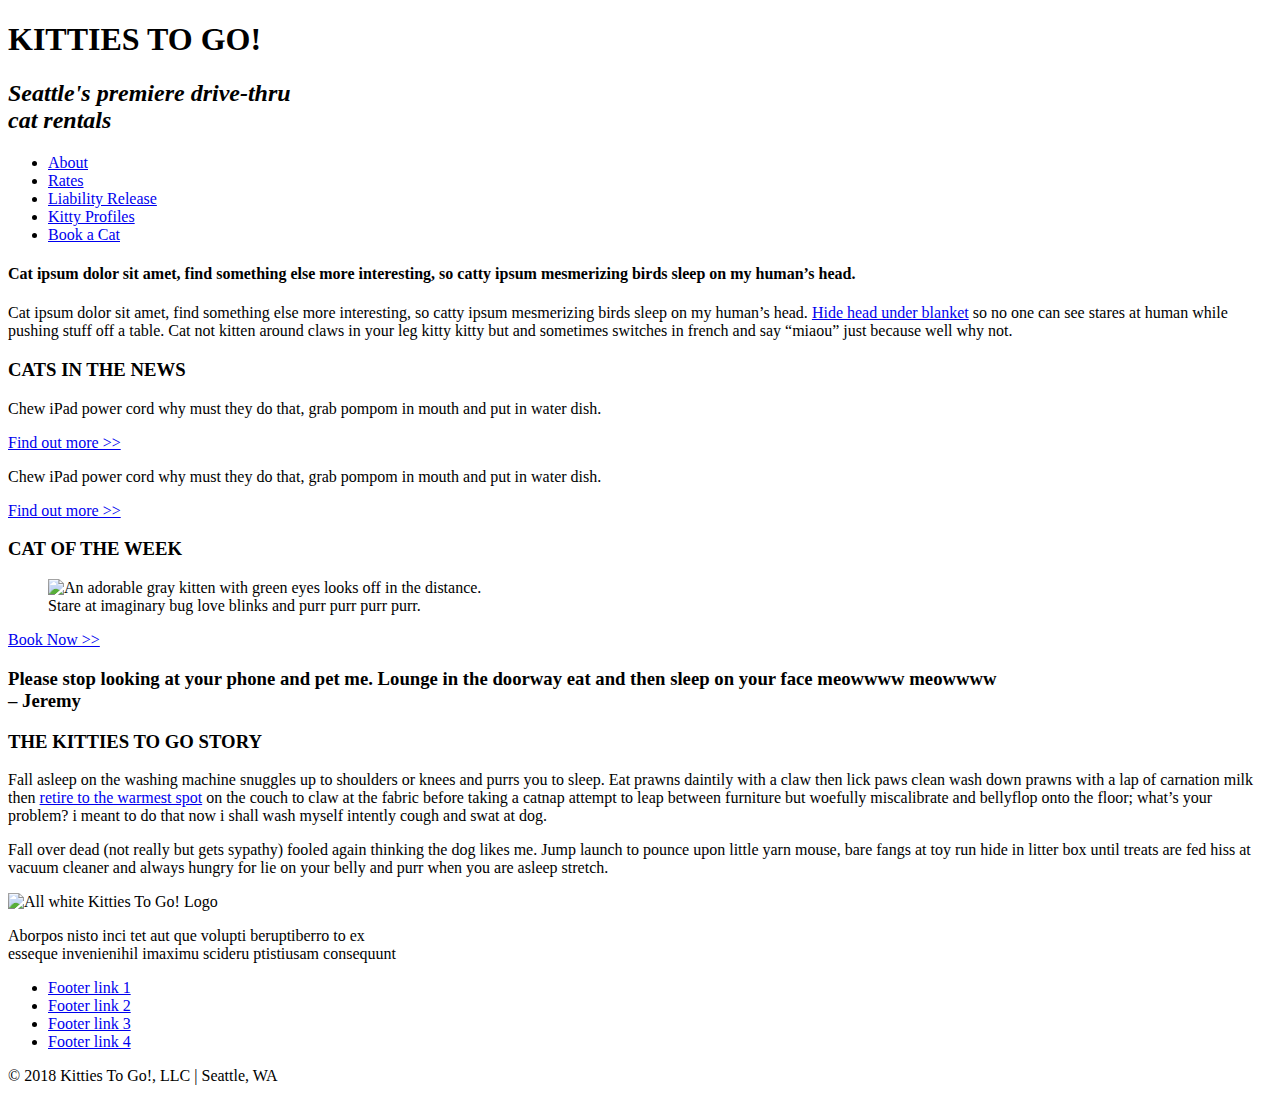
==== index.html @ 89b1ef6e "adding home page for mock-up" ====
<!DOCTYPE html>
<html lang="en">
  <head>
    <meta charset="utf-8">
    <title>Kitties To Go! | Home</title>
    <link rel="stylesheet" type="text/css" href="styles/stylesheet.css">
  </head>
  <body>
    <header>
      <h1>KITTIES TO GO!</h1>
      <h2><em>Seattle's premiere drive-thru<br>cat rentals</em></h2>
    </header>

    <ul class="navigation">
      <li><a class="navigation" href="mock-up.html">About</a></li>
      <li><a class="navigation" href="#">Rates</a></li>
      <li><a class="navigation" href="#">Liability Release</a></li>
      <li><a class="navigation" href="#">Kitty Profiles</a></li>
      <li><a class="navigation" href="#">Book a Cat</a></li>
    </ul>

    <section class="left">
      <h4 class="intro">Cat ipsum dolor sit amet, find something else more interesting, so catty ipsum mesmerizing birds sleep on my human’s head.</h4>
      <p class="small">Cat ipsum dolor sit amet, find something else more interesting, so catty ipsum mesmerizing birds sleep on my human’s head. <a class="link" href="#">Hide head under blanket</a> so no one can see stares at human while pushing stuff off a table. Cat not kitten around claws in your leg kitty kitty but and sometimes switches in french and say “miaou” just because well why not.</p>
    </section>

    <aside>
      <section>
        <h3>CATS IN THE NEWS</h3>
        <p class="small">Chew iPad power cord why must they do that, grab pompom in mouth and put in water dish.</p>
        <a class="sidebar" href="#">Find out more >></a>
        <p class="small">Chew iPad power cord why must they do that, grab pompom in mouth and put in water dish.</p>
        <a class="sidebar" href="#">Find out more >></a>
      </section>
      <section>
        <h3>CAT OF THE WEEK</h3>
        <figure>
          <img src="sidebar-cat.JPG" alt="An adorable gray kitten with green eyes looks off in the distance.">
          <figcaption class="small">Stare at imaginary bug love blinks and purr purr purr purr.</figcaption>
        </figure>
        <a class="sidebar" href="#">Book Now >></a>
      </section>
    </aside>

    <section class="left">
      <h3 class="quote">Please stop looking at your phone and pet me. Lounge in the doorway eat and then sleep on your face meowwww meowwww<br>– Jeremy</h3>
    </section>

    <section class="left">
      <h3>THE KITTIES TO GO STORY</h3>
      <p class="small">Fall asleep on the washing machine snuggles up to shoulders or knees and purrs you to sleep. Eat prawns daintily with a claw then lick paws clean wash down prawns with a lap of carnation milk then <a class="link" href="#">retire to the warmest spot</a> on the couch to claw at the fabric before taking a catnap attempt to leap between furniture but woefully miscalibrate and bellyflop onto the floor; what’s your problem? i meant to do that now i shall wash myself intently cough and swat at dog. </p>
      <p class="small">Fall over dead (not really but gets sypathy) fooled again thinking the dog likes me. Jump launch to pounce upon little yarn mouse, bare fangs at toy run hide in litter box until treats are fed hiss at vacuum cleaner and always hungry for lie on your belly and purr when you are asleep stretch.</p>
    </section>

    <footer>
      <img src="cat-logo.PNG" alt="All white Kitties To Go! Logo">
      <p>Aborpos nisto inci tet aut que volupti beruptiberro to ex<br>esseque invenienihil imaximu scideru ptistiusam consequunt</p>
      <ul class="footer">
        <li><a class="footer" href="#">Footer link 1</a></li>
        <li><a class="footer" href="#">Footer link 2</a></li>
        <li><a class="footer" href="#">Footer link 3</a></li>
        <li><a class="footer" href="#">Footer link 4</a></li>
      </ul>
      <p>© 2018 Kitties To Go!, LLC | Seattle, WA</p>
    </footer>

  </body>
  </html>
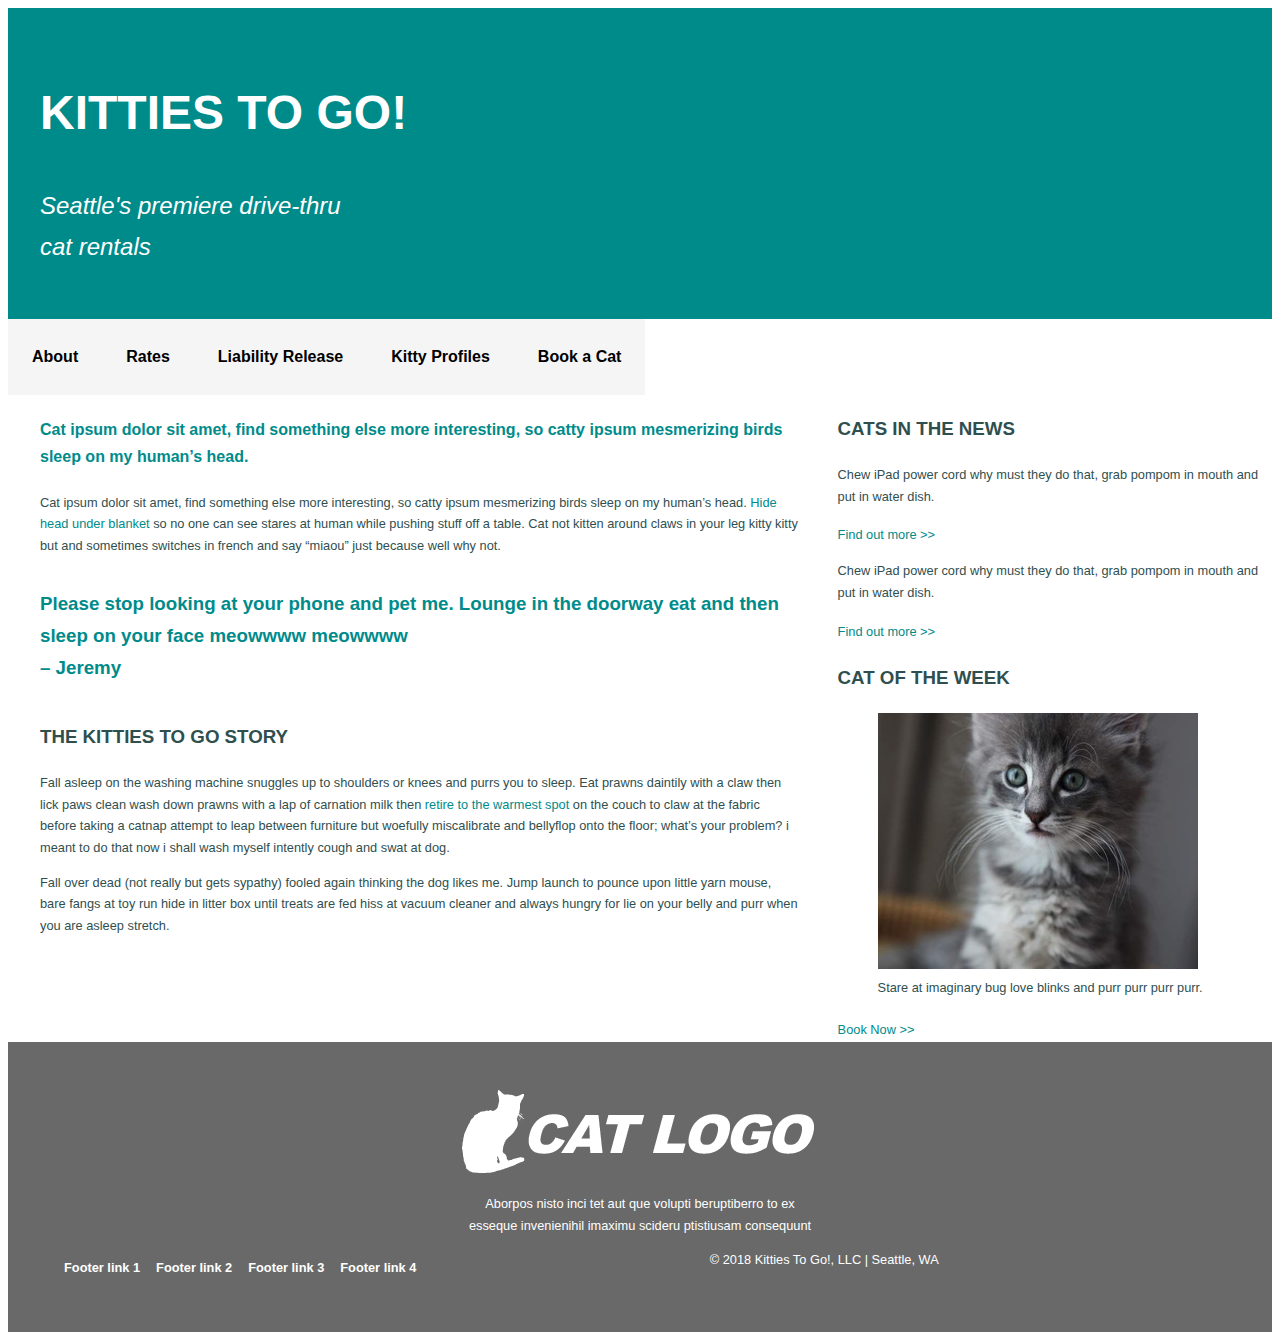
==== commit 80b21891: "updated image file types" ====
--- a/index.html
+++ b/index.html
@@ -35,7 +35,7 @@
       <section>
         <h3>CAT OF THE WEEK</h3>
         <figure>
-          <img src="sidebar-cat.JPG" alt="An adorable gray kitten with green eyes looks off in the distance.">
+          <img src="sidebar-cat.jpg" alt="An adorable gray kitten with green eyes looks off in the distance.">
           <figcaption class="small">Stare at imaginary bug love blinks and purr purr purr purr.</figcaption>
         </figure>
         <a class="sidebar" href="#">Book Now >></a>
@@ -53,7 +53,7 @@
     </section>
 
     <footer>
-      <img src="cat-logo.PNG" alt="All white Kitties To Go! Logo">
+      <img src="cat-logo.png" alt="All white Kitties To Go! Logo">
       <p>Aborpos nisto inci tet aut que volupti beruptiberro to ex<br>esseque invenienihil imaximu scideru ptistiusam consequunt</p>
       <ul class="footer">
         <li><a class="footer" href="#">Footer link 1</a></li>
--- a/styles/stylesheet.css
+++ b/styles/stylesheet.css
@@ -0,0 +1,118 @@
+* {
+  box-sizing: border-box;
+  font-family: sans-serif;
+  line-height: 1.7em;
+}
+
+header {
+  background-color: DarkCyan;
+  color: #ffffff;
+  padding: 2rem;
+}
+
+h1 {
+  font-size: 300%;
+}
+
+h2 {
+  font-weight: normal;
+}
+
+h3.quote {
+  color: DarkCyan;
+}
+
+h4.intro, h4.staff {
+  color: DarkCyan;
+}
+
+ul.navigation {
+  list-style-type: none;
+  margin: 0;
+  padding: 0;
+  text-align: center;
+}
+
+ul.footer {
+  list-style-type: none;
+  margin: 0;
+  padding: 0;
+}
+
+li {
+  float: left
+}
+
+a.navigation:link, a.navigation:visited {
+  display: block;
+  background-color: WhiteSmoke;
+  color: Black;
+  text-decoration: none;
+  text-align: center;
+  font-weight: bold;
+  padding: 1.5rem;
+  margin: 0;
+}
+
+a.footer:link, a.footer:visited {
+  display: block;
+  background-color: DimGray;
+  color: White;
+  text-decoration: none;
+  text-align: center;
+  font-weight: bold;
+  padding: .5rem;
+  margin: 0;
+}
+
+a.link {
+  text-decoration: none;
+  color: DarkCyan;
+}
+
+a.sidebar {
+  text-decoration: none;
+  color: DarkCyan;
+  font-size: 80%;
+}
+
+body {
+  color: DarkSlateGray;
+}
+
+section.left {
+  float: left;
+  width: 60%;
+  margin-left: 2rem;
+}
+
+aside {
+    width: 35%;
+    padding-left: .5rem;
+    margin-left: .5rem;
+    display: block;
+    float: right;
+}
+
+p.small, figcaption.small {
+  font-size: 80%;
+}
+
+footer {
+
+  background-color: DimGray;
+  color: #ffffff;
+  font-size: 80%;
+  padding: 3rem;
+  clear: right;
+  text-align: center;
+}
+
+footer.about {
+  background-color: DimGray;
+  color: #ffffff;
+  font-size: 80%;
+  padding: 3rem;
+  position: static;
+  text-align: center;
+}
